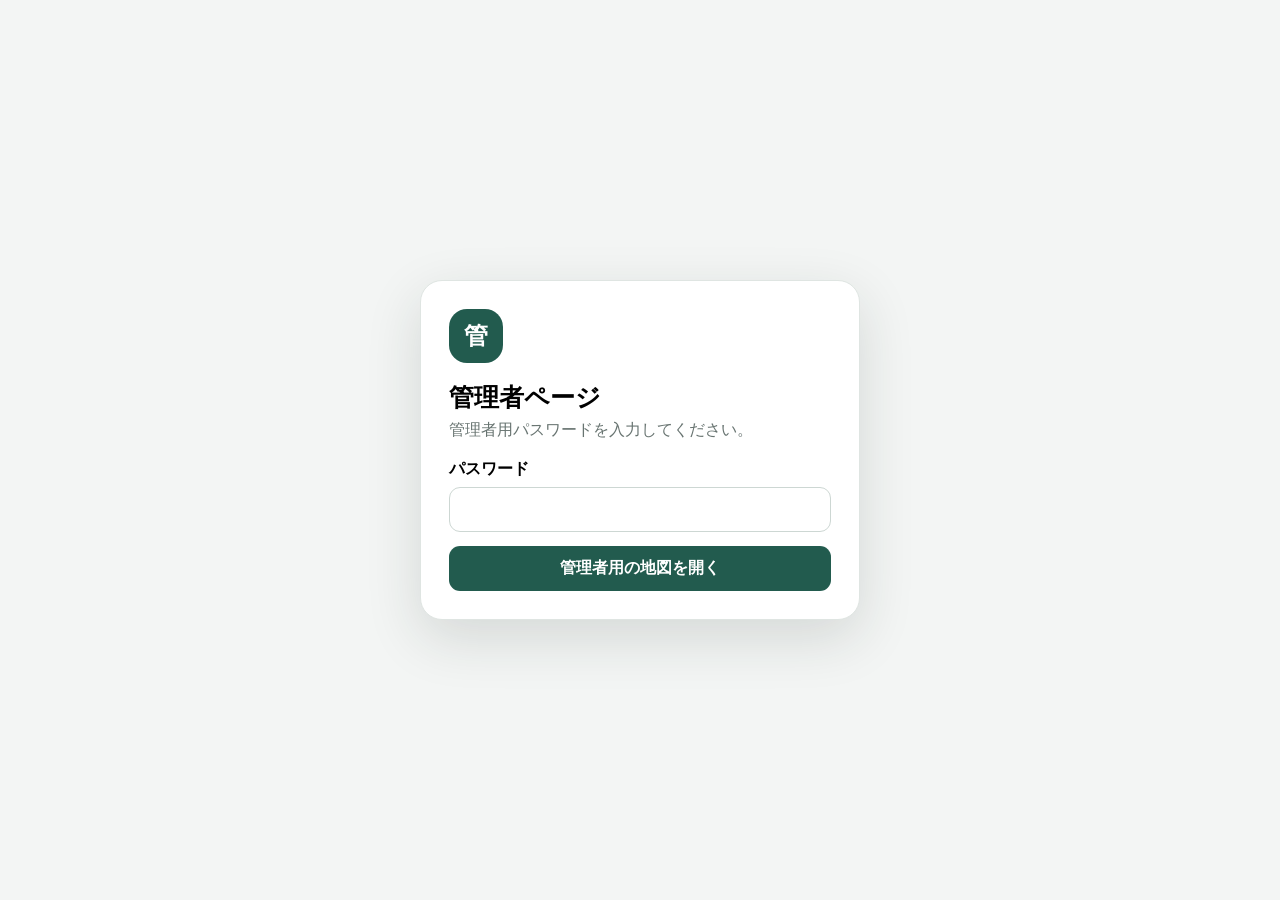
==== admin/index.html @ 3b7412c3 "Restore stable non-React administrator page after concurrent overwrite" ====
<!doctype html>
<html lang="ja">
<head>
  <meta charset="UTF-8" />
  <meta name="viewport" content="width=device-width, initial-scale=1.0" />
  <meta name="robots" content="noindex,nofollow" />
  <meta name="description" content="浜松閉店マップの管理者専用ページです。" />
  <title>管理者地図 | 浜松市閉店マップ</title>
  <link rel="icon" href="/heiten-map/favicon.svg" />
  <link rel="stylesheet" href="/heiten-map/assets/preload-helper-MbmbZ9XP.css" />
  <style>
    :root{font-family:system-ui,-apple-system,BlinkMacSystemFont,"Segoe UI","Noto Sans JP",sans-serif}
    *{box-sizing:border-box}
    html,body,#root{width:100%;height:100%;margin:0;overflow:hidden}
    button,input,select,textarea{font:inherit}
    button{cursor:pointer}
    .hidden{display:none!important}
    .admin-login{height:100%;display:grid;place-items:center;padding:20px;background:#f3f5f4}
    .admin-login-card{width:min(440px,100%);background:#fff;border:1px solid #dfe5e2;border-radius:22px;padding:28px;box-shadow:0 18px 55px rgba(26,39,36,.14)}
    .admin-login-seal{width:54px;height:54px;display:grid;place-items:center;border-radius:18px;background:#225b4e;color:#fff;font-size:24px;font-weight:900;margin-bottom:18px}
    .admin-login-card h1{margin:0 0 6px;font-size:25px}
    .admin-login-card p{margin:0 0 18px;color:#687471}
    .admin-login-card label{display:grid;gap:7px;font-weight:800}
    .admin-login-card input{width:100%;border:1px solid #cdd7d3;border-radius:11px;padding:12px 13px}
    .admin-login-card button{width:100%;margin-top:14px;border:0;border-radius:11px;background:#225b4e;color:#fff;padding:12px 15px;font-weight:900}
    .admin-error{color:#a52d2d!important;font-weight:800!important;margin-top:12px!important}

    .admin-map-shell{position:relative;width:100%;height:100%;background:#e8ecea}
    #map{position:absolute;inset:0;z-index:1}
    .admin-map-shell .map-header{z-index:700}
    .admin-map-actions{position:absolute;z-index:760;right:18px;top:18px;display:flex;gap:8px}
    .admin-action-btn{border:1px solid rgba(209,220,216,.95);background:rgba(255,255,255,.96);color:#273330;border-radius:13px;padding:10px 14px;font-weight:900;box-shadow:0 8px 26px rgba(24,40,36,.14)}
    .admin-action-btn.primary{background:#225b4e;color:#fff;border-color:#225b4e}
    .admin-map-shell .record-status{z-index:650}
    .admin-map-shell .add-store-button{z-index:720}
    .admin-map-shell .map-toolbar{z-index:720}
    .admin-map-shell .map-search{max-width:min(560px,calc(100vw - 380px))}
    .admin-map-shell .search-results{max-height:340px}
    .admin-map-shell .map-loading{z-index:620}
    .admin-map-shell .leaflet-tooltip.admin-label{background:rgba(255,255,255,.9);border:1px solid rgba(211,220,217,.9);box-shadow:0 2px 8px rgba(0,0,0,.10);font-weight:700;color:#38433f}
    .admin-popup h2{margin:8px 0 6px;font-size:18px}
    .admin-popup p{margin:5px 0;color:#64706d}
    .admin-popup .admin-popup-actions{display:flex;gap:8px;margin-top:12px}
    .admin-popup button{flex:1;border:0;border-radius:10px;background:#225b4e;color:#fff;padding:9px 12px;font-weight:900}
    .admin-popup a{display:grid;place-items:center;flex:1;border:1px solid #d4ddd9;border-radius:10px;background:#fff;color:#26312f;text-decoration:none;padding:9px 12px;font-weight:800}

    .admin-modal-backdrop{position:fixed;inset:0;z-index:2000;background:rgba(21,28,27,.54);display:grid;place-items:center;padding:16px}
    .admin-modal{width:min(820px,100%);max-height:94vh;overflow:auto;background:#fff;border-radius:20px;box-shadow:0 28px 90px rgba(0,0,0,.30)}
    .admin-modal-header{position:sticky;top:0;z-index:5;background:#fff;border-bottom:1px solid #e4e9e7;padding:17px 20px;display:flex;align-items:center;gap:12px}
    .admin-modal-header div{min-width:0}
    .admin-modal-header small{display:block;color:#6d7875;font-weight:700;margin-bottom:3px}
    .admin-modal-header h2{margin:0;font-size:21px;white-space:nowrap;overflow:hidden;text-overflow:ellipsis}
    .admin-modal-header button{margin-left:auto;border:1px solid #d6dfdb;background:#fff;border-radius:10px;padding:9px 12px;font-weight:800}
    .admin-form{padding:18px 20px 0}
    .admin-section{border:1px solid #e1e7e4;border-radius:16px;padding:16px;margin-bottom:14px}
    .admin-section-heading{display:flex;justify-content:space-between;gap:12px;align-items:baseline;margin-bottom:13px}
    .admin-section-heading strong{font-size:16px}
    .admin-section-heading span{font-size:12px;color:#75807d}
    .admin-grid{display:grid;grid-template-columns:1fr 1fr;gap:12px}
    .admin-wide{grid-column:1/-1}
    .admin-form label{display:grid;gap:6px;font-size:13px;font-weight:800}
    .admin-form input,.admin-form select,.admin-form textarea{width:100%;border:1px solid #ccd6d2;border-radius:10px;padding:10px 11px;background:#fff;color:#202a27}
    .admin-form textarea{resize:vertical}
    .admin-help{font-size:12px;color:#697572;font-weight:600}
    .admin-location-card{border:1px solid #dce4e1;border-radius:14px;overflow:hidden;background:#f7f9f8}
    .admin-location-toolbar{padding:11px 13px;border-bottom:1px solid #e2e8e5;display:flex;justify-content:space-between;gap:10px;align-items:center}
    .admin-location-toolbar strong{font-size:14px}
    .admin-location-wrap{position:relative;height:285px;background:#e8ecea}
    #editMap{position:absolute;inset:0}
    .admin-crosshair{position:absolute;z-index:800;left:50%;top:50%;width:42px;height:42px;transform:translate(-50%,-50%);pointer-events:none}
    .admin-crosshair:before,.admin-crosshair:after{content:"";position:absolute;background:#c4312c;box-shadow:0 0 0 1px rgba(255,255,255,.9)}
    .admin-crosshair:before{width:2px;height:42px;left:20px;top:0}
    .admin-crosshair:after{height:2px;width:42px;left:0;top:20px}
    .admin-crosshair i{position:absolute;left:16px;top:16px;width:10px;height:10px;border:2px solid #c4312c;border-radius:50%;background:#fff}
    .admin-location-footer{padding:10px 13px;display:flex;justify-content:space-between;gap:10px;align-items:center;flex-wrap:wrap}
    .admin-location-footer small{color:#687471}
    .admin-location-footer button{border:1px solid #d1dbd7;background:#fff;border-radius:9px;padding:8px 10px;font-weight:800}
    .source-options{display:grid;grid-template-columns:1fr 1fr;gap:8px}
    .source-options label{display:flex;align-items:flex-start;gap:8px;border:1px solid #e0e6e3;border-radius:10px;padding:9px 10px;font-size:13px;font-weight:700}
    .source-options input{width:auto;margin-top:2px}
    .admin-form-footer{position:sticky;bottom:0;z-index:5;background:#fff;border-top:1px solid #e4e9e7;padding:13px 20px;display:flex;justify-content:flex-end;gap:9px;margin:0 -20px}
    .admin-form-footer button{border-radius:11px;padding:10px 15px;font-weight:900}
    .btn-secondary{border:1px solid #d3dcd8;background:#fff;color:#28332f}
    .btn-primary{border:0;background:#225b4e;color:#fff}
    .admin-save-error{margin:0 0 12px;color:#a42d2d;font-weight:800}

    @media(max-width:760px){
      .admin-map-actions{right:8px;top:8px}
      .admin-action-btn{padding:9px 10px}
      .admin-map-shell .map-search{max-width:calc(100vw - 18px)}
      .admin-map-shell .map-header{padding-right:8px}
      .admin-map-actions{top:auto;bottom:76px;right:8px;flex-direction:column}
      .admin-grid{grid-template-columns:1fr}.admin-wide{grid-column:auto}
      .source-options{grid-template-columns:1fr}
      .admin-modal-backdrop{padding:6px}.admin-modal{max-height:97vh;border-radius:15px}
      .admin-location-wrap{height:240px}
    }
  </style>
</head>
<body>
<div id="root">
  <section id="loginView" class="admin-login">
    <form id="loginForm" class="admin-login-card">
      <div class="admin-login-seal">管</div>
      <h1>管理者ページ</h1>
      <p>管理者用パスワードを入力してください。</p>
      <label>パスワード
        <input id="password" type="password" autocomplete="current-password" required />
      </label>
      <p id="loginError" class="admin-error hidden"></p>
      <button id="loginButton" type="submit">管理者用の地図を開く</button>
    </form>
  </section>

  <main id="mapView" class="map-shell admin-map-shell hidden">
    <div id="map" class="map-canvas" aria-label="浜松市の管理者用地図"></div>
    <div id="mapLoading" class="map-loading"><span>浜松市の地図を準備中…</span></div>

    <header class="map-header">
      <div class="brand-lockup">
        <span class="brand-mark" aria-hidden="true">閉</span>
        <div>
          <p class="brand-kicker">浜松市の記憶を地図に残す</p>
          <h1>浜松市閉店マップ</h1>
        </div>
      </div>
      <form id="searchForm" class="map-search" role="search">
        <input id="searchInput" type="search" autocomplete="off" placeholder="店名・住所で検索" aria-label="店名または住所で検索" />
        <button class="search-submit-button" type="submit">検索</button>
        <div id="searchResults" class="search-results hidden" role="listbox"></div>
      </form>
    </header>

    <div class="admin-map-actions">
      <button id="menuButton" class="admin-action-btn primary" type="button">管理メニュー</button>
      <button id="logoutButton" class="admin-action-btn" type="button">ログアウト</button>
    </div>

    <div id="recordStatus" class="record-status"><span class="status-dot"></span>読み込み中…</div>

    <div class="map-toolbar" aria-label="地図操作">
      <button id="locateButton" class="map-tool-button" type="button" title="現在地" aria-label="現在地へ移動">◎</button>
      <button id="baseButton" class="map-tool-button" type="button" title="地図切替" aria-label="地図を切り替える">地</button>
    </div>

    <button id="addButton" class="add-store-button" type="button"><span>＋</span><span>店舗を追加</span></button>
  </main>
</div>

<div id="editBackdrop" class="admin-modal-backdrop hidden">
  <section class="admin-modal" role="dialog" aria-modal="true" aria-labelledby="editTitle">
    <header class="admin-modal-header">
      <div>
        <small>管理者専用・公開内容を直接編集</small>
        <h2 id="editTitle">店舗情報を編集</h2>
      </div>
      <button id="closeEdit" type="button">閉じる</button>
    </header>

    <form id="editForm" class="admin-form">
      <input id="storeId" type="hidden" />

      <section class="admin-section">
        <div class="admin-section-heading"><strong>店舗情報</strong><span>公開版と同じ項目</span></div>
        <div class="admin-grid">
          <label class="admin-wide">店名
            <input id="name" maxlength="100" required placeholder="当時の正式な店名" />
          </label>
          <label>カテゴリ
            <select id="category"></select>
          </label>
          <label>2つ目のカテゴリ
            <select id="secondaryCategory"></select>
          </label>
          <label>状態
            <select id="status">
              <option value="closed">閉店</option>
              <option value="moved">移転</option>
              <option value="checking">確認中</option>
            </select>
          </label>
          <label>住所
            <input id="address" maxlength="160" placeholder="例：浜松市中央区○○町123" />
          </label>
        </div>
      </section>

      <section class="admin-section">
        <div class="admin-section-heading"><strong>地図上の場所</strong><span>十字線の中心が保存位置になります</span></div>
        <div class="admin-location-card">
          <div class="admin-location-toolbar">
            <strong>地図を動かして位置を合わせる</strong>
            <span class="admin-help">PCはドラッグ、スマホは2本指で操作</span>
          </div>
          <div class="admin-location-wrap">
            <div id="editMap"></div>
            <div class="admin-crosshair" aria-hidden="true"><i></i></div>
          </div>
          <div class="admin-location-footer">
            <small id="coordinateText">十字線の位置を読み込み中…</small>
            <button id="resetLocation" type="button">元の位置に戻す</button>
          </div>
        </div>
        <input id="lat" type="hidden" />
        <input id="lng" type="hidden" />
      </section>

      <section class="admin-section">
        <div class="admin-section-heading"><strong>時期・その後</strong><span>分かる範囲でOK</span></div>
        <div class="admin-grid">
          <label class="admin-wide">GoogleマップのURL
            <input id="googleMapsUrl" type="url" maxlength="500" placeholder="https://maps.app.goo.gl/…" />
          </label>
          <label>開店年・時期
            <input id="openedYear" maxlength="40" placeholder="例：昭和50年ごろ" />
          </label>
          <label>閉店・移転年・時期
            <input id="closedYear" maxlength="40" placeholder="例：2012年ごろ" />
          </label>
          <label class="admin-wide">その後の店舗・用途
            <input id="nextStore" maxlength="120" placeholder="例：○○店、住宅、駐車場" />
          </label>
          <label class="admin-wide">補足
            <textarea id="note" rows="3" maxlength="500" placeholder="移転先や場所を特定するための補足など"></textarea>
          </label>
        </div>
      </section>

      <section class="admin-section">
        <div class="admin-section-heading"><strong>情報源・根拠</strong><span>複数選択できます</span></div>
        <div id="sourceOptions" class="source-options"></div>
        <label style="margin-top:10px">その他の情報源・URL（任意）
          <input id="sourceExtra" maxlength="500" placeholder="選択肢にない情報源やURL" />
        </label>
      </section>

      <p id="editError" class="admin-save-error hidden"></p>
      <div class="admin-form-footer">
        <button id="cancelEdit" class="btn-secondary" type="button">キャンセル</button>
        <button id="saveButton" class="btn-primary" type="submit">公開内容を保存</button>
      </div>
    </form>
  </section>
</div>

<script type="module">
const API = "https://hamamatsu-closed-map.yummy-anole-6861.chatgpt.site/api/admin";
const KEY_NAME = "hamamatsu-closed-map-admin-key";
const categories = {
  food:{label:"飲食店",color:"#e77522"},
  convenience:{label:"コンビニ",color:"#2188a6"},
  shop:{label:"小売店・商店",color:"#357bb3"},
  bookstore:{label:"書店",color:"#5369a8"},
  pharmacy:{label:"薬局",color:"#2b8b72"},
  beauty:{label:"美容院・サロン",color:"#c65387"},
  medical:{label:"病院・医院",color:"#d14f50"},
  pachinko:{label:"パチンコ屋",color:"#8a52a3"},
  gas:{label:"ガソリンスタンド",color:"#376ca8"},
  vehicle:{label:"車・バイク・自転車",color:"#2e8190"},
  leisure:{label:"娯楽・スポーツ",color:"#3f8a57"},
  lodging:{label:"宿泊",color:"#8260ad"},
  business:{label:"工場・事業所・事務所",color:"#64727d"},
  facility:{label:"施設・サービス",color:"#a15f38"},
  other:{label:"その他・未分類",color:"#7b7166"}
};
const sourceChoices = [
  "現地で確認","Googleストリートビュー","Googleマップ","航空写真・古地図",
  "チラシ・広告","公式サイト・公式SNS","その他のウェブサイト・SNS",
  "新聞・雑誌・書籍","自分の記憶","家族・知人から聞いた","その他"
];
const baseMaps = [
  {name:"淡色地図",url:"https://cyberjapandata.gsi.go.jp/xyz/pale/{z}/{x}/{y}.png",max:18},
  {name:"標準地図",url:"https://cyberjapandata.gsi.go.jp/xyz/std/{z}/{x}/{y}.png",max:18},
  {name:"航空写真",url:"https://cyberjapandata.gsi.go.jp/xyz/seamlessphoto/{z}/{x}/{y}.jpg",max:18}
];

const $ = (id) => document.getElementById(id);
const show = (el, yes) => el.classList.toggle("hidden", !yes);
const escapeHtml = (v) => String(v ?? "").replace(/[&<>"']/g, c => ({"&":"&amp;","<":"&lt;",">":"&gt;",'"':"&quot;","'":"&#039;"}[c]));
const normalize = (v) => String(v || "").normalize("NFKC").toLocaleLowerCase("ja").replace(/[\s\-‐-‒–—―−ー]+/g,"");

let key = "";
let data = null;
let L = null;
let map = null;
let tile = null;
let baseIndex = 0;
let markerLayer = null;
let markerById = new Map();
let editMap = null;
let editTile = null;
let originalLocation = null;

async function apiGet(candidate){
  const res = await fetch(API,{headers:{"X-Moderation-Key":candidate},cache:"no-store"});
  if(!res.ok){
    let body=null; try{body=await res.json();}catch{}
    throw new Error(body?.error || "管理画面を読み込めませんでした");
  }
  return res.json();
}
async function apiPost(payload){
  const res = await fetch(API,{
    method:"POST",
    headers:{"Content-Type":"application/json","X-Moderation-Key":key},
    body:JSON.stringify(payload)
  });
  if(!res.ok){
    let body=null; try{body=await res.json();}catch{}
    if(res.status===403) logout();
    throw new Error(body?.error || "操作を完了できませんでした");
  }
  return res.json();
}
function statusLabel(v){return v==="moved"?"移転":v==="checking"?"確認中":"閉店";}
function popupHtml(store){
  const cat=categories[store.category] || categories.other;
  return '<article class="admin-popup">'+
    '<div class="store-popup-labels"><span class="store-popup-category" style="--category-color:'+cat.color+'"><b>'+escapeHtml(cat.label)+'</b></span>'+
    '<span class="store-popup-status '+escapeHtml(store.status || "closed")+'">'+escapeHtml(statusLabel(store.status))+'</span></div>'+
    '<h2>'+escapeHtml(store.name)+'</h2>'+
    (store.address?'<p>'+escapeHtml(store.address)+'</p>':'')+
    (store.nextStore?'<p><b>その後：</b>'+escapeHtml(store.nextStore)+'</p>':'')+
    '<div class="admin-popup-actions"><button type="button" data-edit-id="'+escapeHtml(store.id)+'">編集</button>'+
    (store.googleMapsUrl?'<a href="'+escapeHtml(store.googleMapsUrl)+'" target="_blank" rel="noopener noreferrer">Googleマップ</a>':'')+
    '</div></article>';
}
async function ensureLeaflet(){
  if(L) return;
  const mod=await import("/heiten-map/assets/leaflet-1-_l5dQP.js");
  L=mod.t();
}
async function initMainMap(){
  await ensureLeaflet();
  if(map){setTimeout(()=>map.invalidateSize(),0);return;}
  map=L.map("map",{zoomControl:true,attributionControl:true,minZoom:9,maxZoom:20}).setView([34.7358,137.7604],13);
  setBaseMap(0);
  markerLayer=L.layerGroup().addTo(map);
  map.on("zoomend",updateLabels);
  setTimeout(()=>{map.invalidateSize();show($("mapLoading"),false);},0);
}
function setBaseMap(index){
  baseIndex=(index+baseMaps.length)%baseMaps.length;
  const cfg=baseMaps[baseIndex];
  if(tile) tile.remove();
  tile=L.tileLayer(cfg.url,{maxZoom:cfg.max,maxNativeZoom:cfg.max,attribution:"地理院タイル",crossOrigin:true}).addTo(map);
  tile.bringToBack();
  $("baseButton").title="地図切替："+cfg.name;
}
function renderMarkers(){
  if(!map||!data) return;
  markerLayer.clearLayers();
  markerById.clear();
  for(const store of (data.stores||[])){
    const lat=Number(store.lat),lng=Number(store.lng);
    if(!Number.isFinite(lat)||!Number.isFinite(lng)) continue;
    const cat=categories[store.category] || categories.other;
    const marker=L.circleMarker([lat,lng],{radius:8,weight:2,color:"#fff",fillColor:cat.color,fillOpacity:.97});
    marker.__store=store;
    marker.bindPopup(popupHtml(store),{maxWidth:310,minWidth:220,autoPanPadding:[18,110]});
    marker.on("popupopen",()=>{
      const el=marker.getPopup()?.getElement();
      const btn=el?.querySelector("[data-edit-id]");
      if(btn) btn.onclick=()=>openEdit(store);
    });
    marker.addTo(markerLayer);
    markerById.set(Number(store.id),marker);
  }
  updateLabels();
}
function updateLabels(){
  const permanent=map && map.getZoom()>=16;
  markerById.forEach(marker=>{
    if(marker.getTooltip()) marker.unbindTooltip();
    if(permanent) marker.bindTooltip(marker.__store.name,{permanent:true,direction:"top",offset:[0,-7],className:"admin-label"});
  });
}
function updateStatus(){
  const stores=data?.stores||[];
  const closed=stores.filter(x=>x.status==="closed").length;
  const moved=stores.filter(x=>x.status==="moved").length;
  const checking=stores.filter(x=>x.status==="checking").length;
  const pending=(data?.submissions||[]).filter(x=>x.state==="pending").length;
  $("recordStatus").innerHTML='<span class="status-dot"></span>閉店 '+closed+'件・移転 '+moved+'件・確認中 '+checking+'件・承認待ち '+pending+'件';
}
async function login(candidate){
  $("loginButton").disabled=true;
  $("loginButton").textContent="確認中…";
  show($("loginError"),false);
  try{
    data=await apiGet(candidate);
    key=candidate;
    sessionStorage.setItem(KEY_NAME,key);
    show($("loginView"),false);
    show($("mapView"),true);
    await initMainMap();
    renderMarkers();
    updateStatus();
  }catch(err){
    $("loginError").textContent=err instanceof Error?err.message:"ログインできませんでした";
    show($("loginError"),true);
    sessionStorage.removeItem(KEY_NAME);
  }finally{
    $("loginButton").disabled=false;
    $("loginButton").textContent="管理者用の地図を開く";
  }
}
function logout(){
  sessionStorage.removeItem(KEY_NAME);
  key="";
  data=null;
  location.reload();
}
function searchStores(){
  const q=normalize($("searchInput").value);
  if(!q){show($("searchResults"),false);$("searchResults").innerHTML="";return;}
  const matches=(data?.stores||[]).filter(s=>normalize(s.name+" "+(s.address||"")+" "+(categories[s.category]?.label||"")).includes(q)).slice(0,12);
  $("searchResults").innerHTML=matches.length?matches.map(s=>
    '<button type="button" role="option" data-search-id="'+escapeHtml(s.id)+'">'+
    '<span><strong>'+escapeHtml(s.name)+'</strong><small>'+escapeHtml((categories[s.category]?.label||"未分類")+(s.address?"・"+s.address:""))+'</small></span></button>'
  ).join(""):'<p class="search-result-empty">一致する店舗はありません</p>';
  show($("searchResults"),true);
  $("searchResults").querySelectorAll("[data-search-id]").forEach(btn=>{
    btn.onclick=()=>{
      const store=(data?.stores||[]).find(s=>Number(s.id)===Number(btn.dataset.searchId));
      if(store){
        map.setView([Number(store.lat),Number(store.lng)],Math.max(map.getZoom(),17));
        markerById.get(Number(store.id))?.openPopup();
        show($("searchResults"),false);
      }
    };
  });
}
function fillCategoryOptions(){
  const opts=Object.entries(categories).map(([k,v])=>'<option value="'+k+'">'+escapeHtml(v.label)+'</option>').join("");
  $("category").innerHTML=opts;
  $("secondaryCategory").innerHTML='<option value="">なし</option>'+opts;
}
function parseSources(source){
  const parts=String(source||"").split(/[＋+、,]/).map(x=>x.trim()).filter(Boolean);
  const selected=parts.filter(x=>sourceChoices.includes(x));
  const extra=parts.filter(x=>!sourceChoices.includes(x)).join("＋");
  return {selected:[...new Set(selected)],extra};
}
function renderSourceOptions(selected=[]){
  $("sourceOptions").innerHTML=sourceChoices.map(s=>
    '<label><input type="checkbox" name="sourceChoice" value="'+escapeHtml(s)+'" '+(selected.includes(s)?"checked":"")+'><span>'+escapeHtml(s)+'</span></label>'
  ).join("");
}
async function initEditMap(lat,lng){
  await ensureLeaflet();
  const center=[Number(lat),Number(lng)];
  if(editMap){
    editMap.setView(center,17,{animate:false});
    setTimeout(()=>editMap.invalidateSize(),0);
    return;
  }
  editMap=L.map("editMap",{zoomControl:true,attributionControl:false,minZoom:9,maxZoom:20,doubleClickZoom:false}).setView(center,17);
  editTile=L.tileLayer(baseMaps[0].url,{maxZoom:18,maxNativeZoom:18,crossOrigin:true}).addTo(editMap);
  editMap.on("move",syncEditCoordinates);
  editMap.on("moveend",syncEditCoordinates);
  setTimeout(()=>editMap.invalidateSize(),0);
}
function syncEditCoordinates(){
  if(!editMap) return;
  const c=editMap.getCenter();
  $("lat").value=c.lat.toFixed(7);
  $("lng").value=c.lng.toFixed(7);
  $("coordinateText").textContent="十字線の位置："+c.lat.toFixed(6)+", "+c.lng.toFixed(6);
}
async function openEdit(store=null){
  fillCategoryOptions();
  const mainCenter=map?.getCenter() || {lat:34.7358,lng:137.7604};
  const lat=store?Number(store.lat):mainCenter.lat;
  const lng=store?Number(store.lng):mainCenter.lng;
  originalLocation={lat,lng};
  $("storeId").value=store?String(store.id):"";
  $("editTitle").textContent=store?store.name+"を編集":"店舗を追加";
  $("name").value=store?.name||"";
  $("category").value=store?.category||"other";
  $("secondaryCategory").value=store?.secondaryCategory||"";
  $("status").value=store?.status||"closed";
  $("address").value=store?.address||"";
  $("googleMapsUrl").value=store?.googleMapsUrl||"";
  $("openedYear").value=store?.openedYear??"";
  $("closedYear").value=store?.closedYear??"";
  $("nextStore").value=store?.nextStore||"";
  $("note").value=store?.note||"";
  const parsed=parseSources(store?.source||"");
  renderSourceOptions(parsed.selected);
  $("sourceExtra").value=parsed.extra;
  show($("editError"),false);
  show($("editBackdrop"),true);
  await initEditMap(lat,lng);
  syncEditCoordinates();
}
function closeEdit(){show($("editBackdrop"),false);}
async function reloadData(){
  data=await apiGet(key);
  renderMarkers();
  updateStatus();
}
$("loginForm").addEventListener("submit",e=>{e.preventDefault();const candidate=$("password").value.trim();if(candidate)login(candidate);});
$("searchInput").addEventListener("input",searchStores);
$("searchInput").addEventListener("focus",searchStores);
$("searchForm").addEventListener("submit",e=>{e.preventDefault();searchStores();$("searchInput").blur();});
$("menuButton").onclick=()=>{location.href="./dashboard/";};
$("logoutButton").onclick=logout;
$("addButton").onclick=()=>openEdit(null);
$("locateButton").onclick=()=>{
  if(!navigator.geolocation){alert("現在地取得に対応していません");return;}
  navigator.geolocation.getCurrentPosition(({coords})=>map?.setView([coords.latitude,coords.longitude],16),()=>alert("現在地を取得できませんでした"),{enableHighAccuracy:true,timeout:20000,maximumAge:60000});
};
$("baseButton").onclick=()=>setBaseMap(baseIndex+1);
$("closeEdit").onclick=closeEdit;
$("cancelEdit").onclick=closeEdit;
$("editBackdrop").addEventListener("click",e=>{if(e.target===$("editBackdrop"))closeEdit();});
$("resetLocation").onclick=()=>{
  if(originalLocation&&editMap){editMap.setView([originalLocation.lat,originalLocation.lng],17,{animate:false});syncEditCoordinates();}
};
$("editForm").addEventListener("submit",async e=>{
  e.preventDefault();
  show($("editError"),false);
  $("saveButton").disabled=true;
  $("saveButton").textContent="保存中…";
  try{
    const chosen=[...document.querySelectorAll('input[name="sourceChoice"]:checked')].map(x=>x.value);
    const extra=$("sourceExtra").value.trim();
    const source=[...chosen,...(extra?[extra]:[])].join("＋");
    const store={
      name:$("name").value.trim(),
      category:$("category").value,
      secondaryCategory:$("secondaryCategory").value||null,
      status:$("status").value,
      address:$("address").value.trim(),
      lat:Number($("lat").value),
      lng:Number($("lng").value),
      googleMapsUrl:$("googleMapsUrl").value.trim(),
      openedYear:$("openedYear").value.trim(),
      closedYear:$("closedYear").value.trim(),
      nextStore:$("nextStore").value.trim(),
      note:$("note").value.trim(),
      source
    };
    if(!store.name||!Number.isFinite(store.lat)||!Number.isFinite(store.lng)) throw new Error("店名と地図上の場所は必須です");
    const id=$("storeId").value?Number($("storeId").value):null;
    const result=await apiPost({action:"save_store",storeId:id,store});
    await reloadData();
    closeEdit();
    const savedId=Number(result?.storeId);
    const saved=(data?.stores||[]).find(s=>Number(s.id)===(Number.isInteger(savedId)?savedId:id));
    if(saved){
      map.setView([Number(saved.lat),Number(saved.lng)],Math.max(map.getZoom(),17));
      markerById.get(Number(saved.id))?.openPopup();
    }
  }catch(err){
    $("editError").textContent=err instanceof Error?err.message:"保存できませんでした";
    show($("editError"),true);
  }finally{
    $("saveButton").disabled=false;
    $("saveButton").textContent="公開内容を保存";
  }
});

window.addEventListener("error",e=>{
  const msg=e?.message||"管理者ページの読み込み中にエラーが発生しました";
  if(!$("mapView").classList.contains("hidden")){
    $("recordStatus").textContent=msg;
  }
});

const remembered=sessionStorage.getItem(KEY_NAME)||"";
if(remembered){
  $("password").value=remembered;
  login(remembered);
}
</script>
</body>
</html>
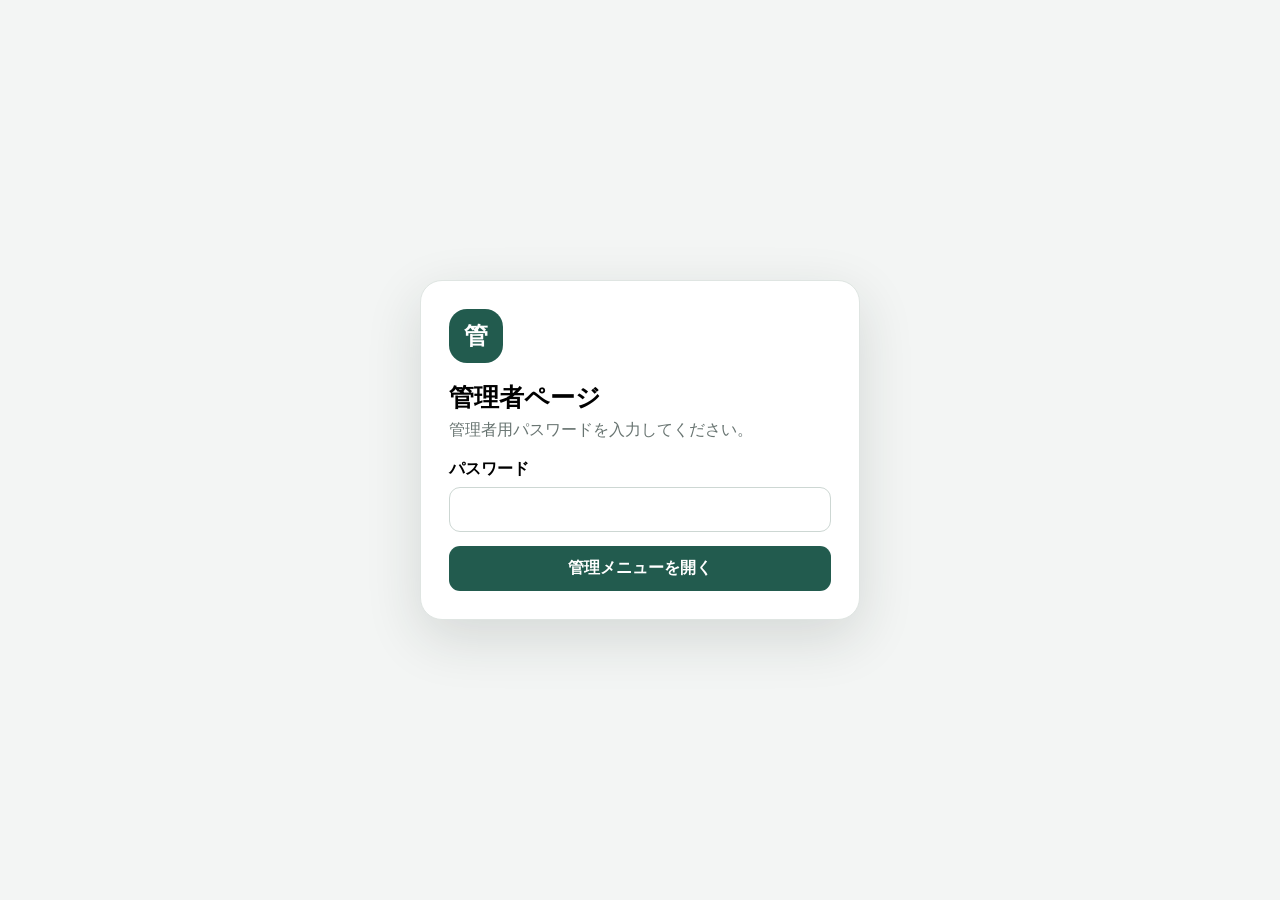
==== commit 2ff45175: "Open admin dashboard directly and align map editors" ====
--- a/admin/index.html
+++ b/admin/index.html
@@ -108,7 +108,7 @@
         <input id="password" type="password" autocomplete="current-password" required />
       </label>
       <p id="loginError" class="admin-error hidden"></p>
-      <button id="loginButton" type="submit">管理者用の地図を開く</button>
+      <button id="loginButton" type="submit">管理メニューを開く</button>
     </form>
   </section>
 
@@ -388,21 +388,17 @@
   $("loginButton").textContent="確認中…";
   show($("loginError"),false);
   try{
-    data=await apiGet(candidate);
+    await apiGet(candidate);
     key=candidate;
     sessionStorage.setItem(KEY_NAME,key);
-    show($("loginView"),false);
-    show($("mapView"),true);
-    await initMainMap();
-    renderMarkers();
-    updateStatus();
+    location.replace("./dashboard/");
   }catch(err){
     $("loginError").textContent=err instanceof Error?err.message:"ログインできませんでした";
     show($("loginError"),true);
     sessionStorage.removeItem(KEY_NAME);
   }finally{
     $("loginButton").disabled=false;
-    $("loginButton").textContent="管理者用の地図を開く";
+    $("loginButton").textContent="管理メニューを開く";
   }
 }
 function logout(){
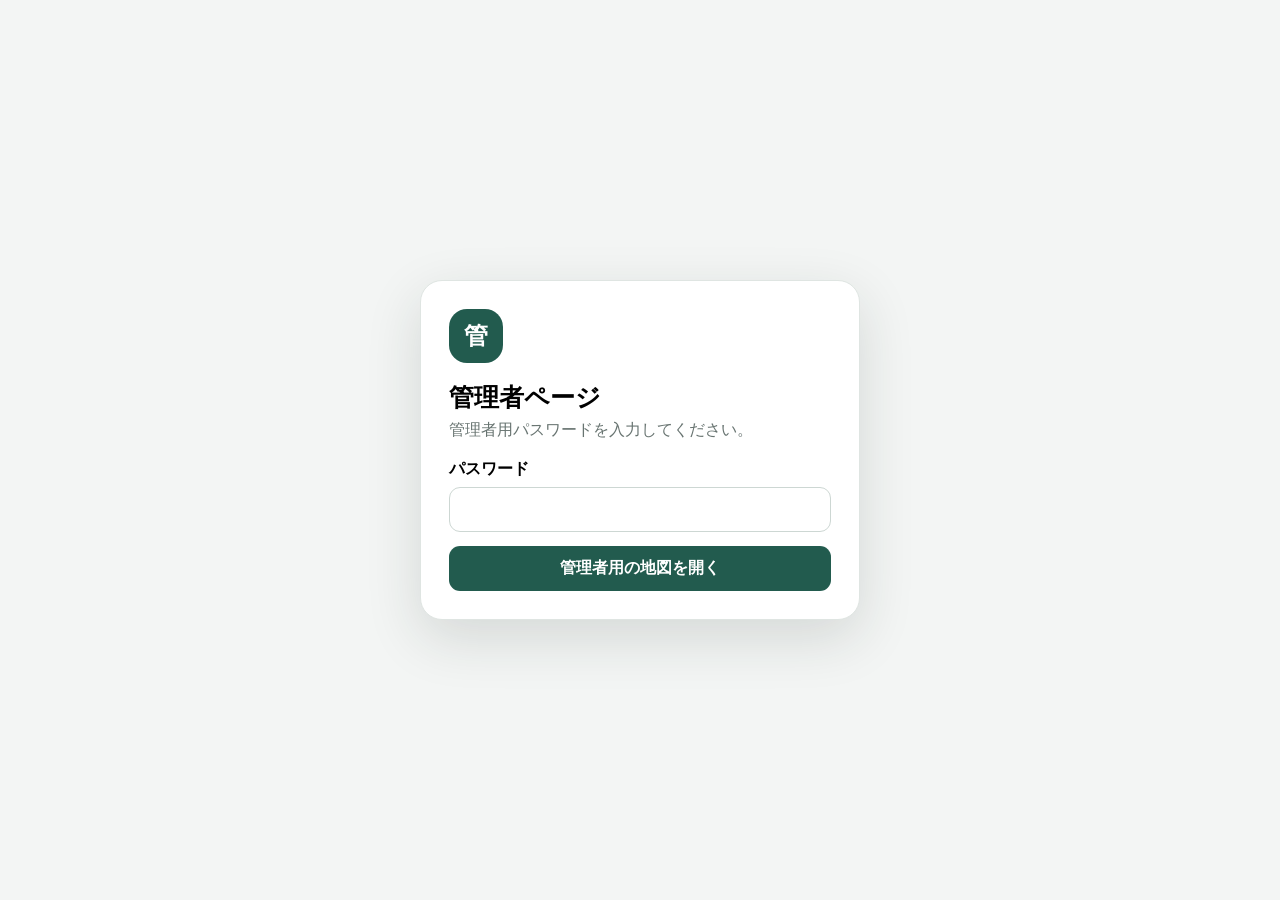
==== commit 0c1d8910: "Restore map-first admin flow and clarify edits" ====
--- a/admin/index.html
+++ b/admin/index.html
@@ -108,7 +108,7 @@
         <input id="password" type="password" autocomplete="current-password" required />
       </label>
       <p id="loginError" class="admin-error hidden"></p>
-      <button id="loginButton" type="submit">管理メニューを開く</button>
+      <button id="loginButton" type="submit">管理者用の地図を開く</button>
     </form>
   </section>
 
@@ -265,8 +265,8 @@
 };
 const sourceChoices = [
   "現地で確認","Googleストリートビュー","Googleマップ","航空写真・古地図",
-  "チラシ・広告","公式サイト・公式SNS","その他のウェブサイト・SNS",
-  "新聞・雑誌・書籍","自分の記憶","家族・知人から聞いた","その他"
+  "チラシ・広告・看板","公式サイト・公式SNS","その他のウェブサイト・SNS",
+  "新聞・雑誌・書籍","自分の記憶","家族・知人などから聞いた","その他"
 ];
 const baseMaps = [
   {name:"淡色地図",url:"https://cyberjapandata.gsi.go.jp/xyz/pale/{z}/{x}/{y}.png",max:18},
@@ -398,7 +398,7 @@
     sessionStorage.removeItem(KEY_NAME);
   }finally{
     $("loginButton").disabled=false;
-    $("loginButton").textContent="管理メニューを開く";
+    $("loginButton").textContent="管理者用の地図を開く";
   }
 }
 function logout(){
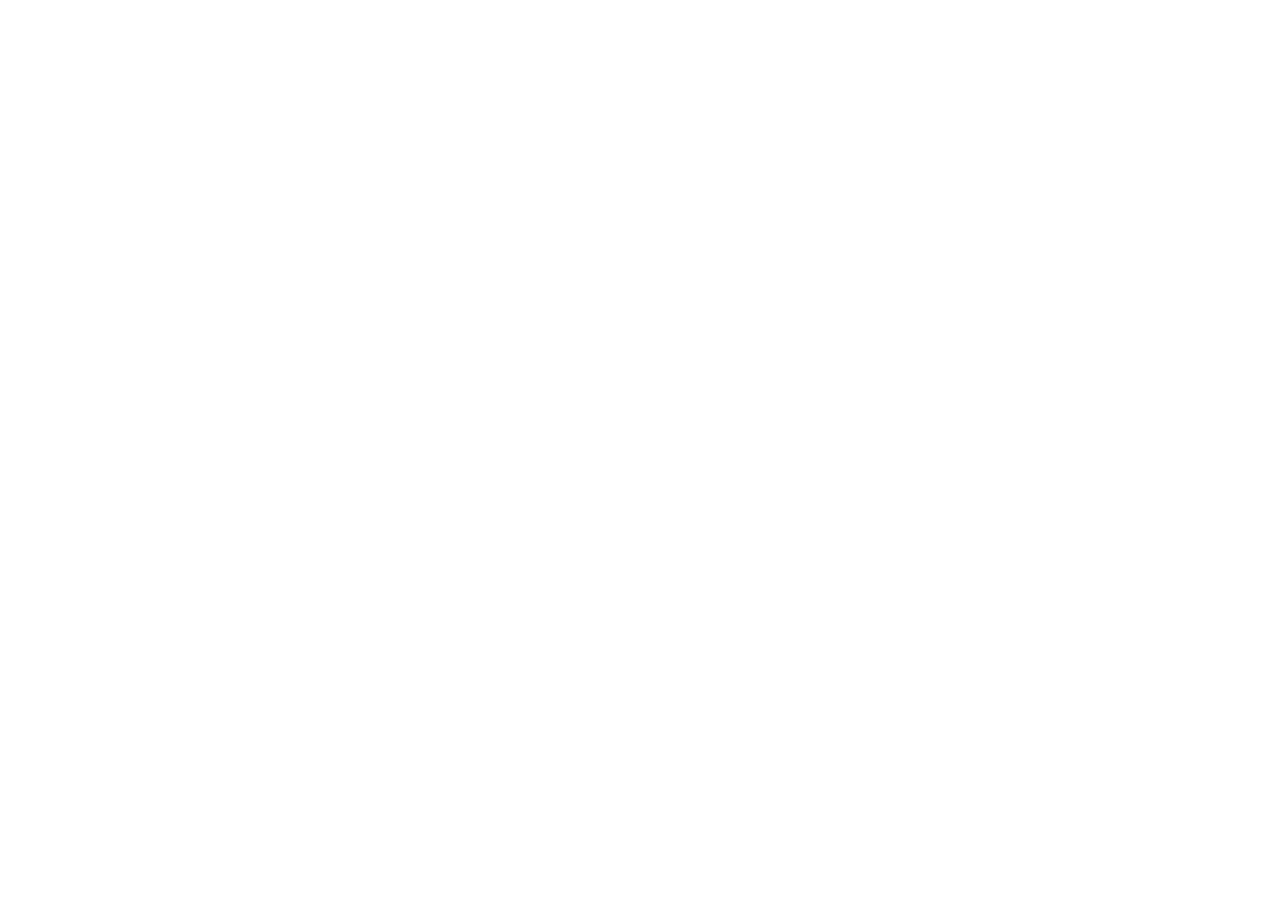
==== commit bb5d7db0: "Preserve admin map position and repair map pickers" ====
--- a/admin/index.html
+++ b/admin/index.html
@@ -1,575 +1,24 @@
 <!doctype html>
 <html lang="ja">
-<head>
-  <meta charset="UTF-8" />
-  <meta name="viewport" content="width=device-width, initial-scale=1.0" />
-  <meta name="robots" content="noindex,nofollow" />
-  <meta name="description" content="浜松閉店マップの管理者専用ページです。" />
-  <title>管理者地図 | 浜松市閉店マップ</title>
-  <link rel="icon" href="/heiten-map/favicon.svg" />
-  <link rel="stylesheet" href="/heiten-map/assets/preload-helper-MbmbZ9XP.css" />
-  <style>
-    :root{font-family:system-ui,-apple-system,BlinkMacSystemFont,"Segoe UI","Noto Sans JP",sans-serif}
-    *{box-sizing:border-box}
-    html,body,#root{width:100%;height:100%;margin:0;overflow:hidden}
-    button,input,select,textarea{font:inherit}
-    button{cursor:pointer}
-    .hidden{display:none!important}
-    .admin-login{height:100%;display:grid;place-items:center;padding:20px;background:#f3f5f4}
-    .admin-login-card{width:min(440px,100%);background:#fff;border:1px solid #dfe5e2;border-radius:22px;padding:28px;box-shadow:0 18px 55px rgba(26,39,36,.14)}
-    .admin-login-seal{width:54px;height:54px;display:grid;place-items:center;border-radius:18px;background:#225b4e;color:#fff;font-size:24px;font-weight:900;margin-bottom:18px}
-    .admin-login-card h1{margin:0 0 6px;font-size:25px}
-    .admin-login-card p{margin:0 0 18px;color:#687471}
-    .admin-login-card label{display:grid;gap:7px;font-weight:800}
-    .admin-login-card input{width:100%;border:1px solid #cdd7d3;border-radius:11px;padding:12px 13px}
-    .admin-login-card button{width:100%;margin-top:14px;border:0;border-radius:11px;background:#225b4e;color:#fff;padding:12px 15px;font-weight:900}
-    .admin-error{color:#a52d2d!important;font-weight:800!important;margin-top:12px!important}
-
-    .admin-map-shell{position:relative;width:100%;height:100%;background:#e8ecea}
-    #map{position:absolute;inset:0;z-index:1}
-    .admin-map-shell .map-header{z-index:700}
-    .admin-map-actions{position:absolute;z-index:760;right:18px;top:18px;display:flex;gap:8px}
-    .admin-action-btn{border:1px solid rgba(209,220,216,.95);background:rgba(255,255,255,.96);color:#273330;border-radius:13px;padding:10px 14px;font-weight:900;box-shadow:0 8px 26px rgba(24,40,36,.14)}
-    .admin-action-btn.primary{background:#225b4e;color:#fff;border-color:#225b4e}
-    .admin-map-shell .record-status{z-index:650}
-    .admin-map-shell .add-store-button{z-index:720}
-    .admin-map-shell .map-toolbar{z-index:720}
-    .admin-map-shell .map-search{max-width:min(560px,calc(100vw - 380px))}
-    .admin-map-shell .search-results{max-height:340px}
-    .admin-map-shell .map-loading{z-index:620}
-    .admin-map-shell .leaflet-tooltip.admin-label{background:rgba(255,255,255,.9);border:1px solid rgba(211,220,217,.9);box-shadow:0 2px 8px rgba(0,0,0,.10);font-weight:700;color:#38433f}
-    .admin-popup h2{margin:8px 0 6px;font-size:18px}
-    .admin-popup p{margin:5px 0;color:#64706d}
-    .admin-popup .admin-popup-actions{display:flex;gap:8px;margin-top:12px}
-    .admin-popup button{flex:1;border:0;border-radius:10px;background:#225b4e;color:#fff;padding:9px 12px;font-weight:900}
-    .admin-popup a{display:grid;place-items:center;flex:1;border:1px solid #d4ddd9;border-radius:10px;background:#fff;color:#26312f;text-decoration:none;padding:9px 12px;font-weight:800}
-
-    .admin-modal-backdrop{position:fixed;inset:0;z-index:2000;background:rgba(21,28,27,.54);display:grid;place-items:center;padding:16px}
-    .admin-modal{width:min(820px,100%);max-height:94vh;overflow:auto;background:#fff;border-radius:20px;box-shadow:0 28px 90px rgba(0,0,0,.30)}
-    .admin-modal-header{position:sticky;top:0;z-index:5;background:#fff;border-bottom:1px solid #e4e9e7;padding:17px 20px;display:flex;align-items:center;gap:12px}
-    .admin-modal-header div{min-width:0}
-    .admin-modal-header small{display:block;color:#6d7875;font-weight:700;margin-bottom:3px}
-    .admin-modal-header h2{margin:0;font-size:21px;white-space:nowrap;overflow:hidden;text-overflow:ellipsis}
-    .admin-modal-header button{margin-left:auto;border:1px solid #d6dfdb;background:#fff;border-radius:10px;padding:9px 12px;font-weight:800}
-    .admin-form{padding:18px 20px 0}
-    .admin-section{border:1px solid #e1e7e4;border-radius:16px;padding:16px;margin-bottom:14px}
-    .admin-section-heading{display:flex;justify-content:space-between;gap:12px;align-items:baseline;margin-bottom:13px}
-    .admin-section-heading strong{font-size:16px}
-    .admin-section-heading span{font-size:12px;color:#75807d}
-    .admin-grid{display:grid;grid-template-columns:1fr 1fr;gap:12px}
-    .admin-wide{grid-column:1/-1}
-    .admin-form label{display:grid;gap:6px;font-size:13px;font-weight:800}
-    .admin-form input,.admin-form select,.admin-form textarea{width:100%;border:1px solid #ccd6d2;border-radius:10px;padding:10px 11px;background:#fff;color:#202a27}
-    .admin-form textarea{resize:vertical}
-    .admin-help{font-size:12px;color:#697572;font-weight:600}
-    .admin-location-card{border:1px solid #dce4e1;border-radius:14px;overflow:hidden;background:#f7f9f8}
-    .admin-location-toolbar{padding:11px 13px;border-bottom:1px solid #e2e8e5;display:flex;justify-content:space-between;gap:10px;align-items:center}
-    .admin-location-toolbar strong{font-size:14px}
-    .admin-location-wrap{position:relative;height:285px;background:#e8ecea}
-    #editMap{position:absolute;inset:0}
-    .admin-crosshair{position:absolute;z-index:800;left:50%;top:50%;width:42px;height:42px;transform:translate(-50%,-50%);pointer-events:none}
-    .admin-crosshair:before,.admin-crosshair:after{content:"";position:absolute;background:#c4312c;box-shadow:0 0 0 1px rgba(255,255,255,.9)}
-    .admin-crosshair:before{width:2px;height:42px;left:20px;top:0}
-    .admin-crosshair:after{height:2px;width:42px;left:0;top:20px}
-    .admin-crosshair i{position:absolute;left:16px;top:16px;width:10px;height:10px;border:2px solid #c4312c;border-radius:50%;background:#fff}
-    .admin-location-footer{padding:10px 13px;display:flex;justify-content:space-between;gap:10px;align-items:center;flex-wrap:wrap}
-    .admin-location-footer small{color:#687471}
-    .admin-location-footer button{border:1px solid #d1dbd7;background:#fff;border-radius:9px;padding:8px 10px;font-weight:800}
-    .source-options{display:grid;grid-template-columns:1fr 1fr;gap:8px}
-    .source-options label{display:flex;align-items:flex-start;gap:8px;border:1px solid #e0e6e3;border-radius:10px;padding:9px 10px;font-size:13px;font-weight:700}
-    .source-options input{width:auto;margin-top:2px}
-    .admin-form-footer{position:sticky;bottom:0;z-index:5;background:#fff;border-top:1px solid #e4e9e7;padding:13px 20px;display:flex;justify-content:flex-end;gap:9px;margin:0 -20px}
-    .admin-form-footer button{border-radius:11px;padding:10px 15px;font-weight:900}
-    .btn-secondary{border:1px solid #d3dcd8;background:#fff;color:#28332f}
-    .btn-primary{border:0;background:#225b4e;color:#fff}
-    .admin-save-error{margin:0 0 12px;color:#a42d2d;font-weight:800}
-
-    @media(max-width:760px){
-      .admin-map-actions{right:8px;top:8px}
-      .admin-action-btn{padding:9px 10px}
-      .admin-map-shell .map-search{max-width:calc(100vw - 18px)}
-      .admin-map-shell .map-header{padding-right:8px}
-      .admin-map-actions{top:auto;bottom:76px;right:8px;flex-direction:column}
-      .admin-grid{grid-template-columns:1fr}.admin-wide{grid-column:auto}
-      .source-options{grid-template-columns:1fr}
-      .admin-modal-backdrop{padding:6px}.admin-modal{max-height:97vh;border-radius:15px}
-      .admin-location-wrap{height:240px}
-    }
-  </style>
-</head>
-<body>
-<div id="root">
-  <section id="loginView" class="admin-login">
-    <form id="loginForm" class="admin-login-card">
-      <div class="admin-login-seal">管</div>
-      <h1>管理者ページ</h1>
-      <p>管理者用パスワードを入力してください。</p>
-      <label>パスワード
-        <input id="password" type="password" autocomplete="current-password" required />
-      </label>
-      <p id="loginError" class="admin-error hidden"></p>
-      <button id="loginButton" type="submit">管理者用の地図を開く</button>
-    </form>
-  </section>
-
-  <main id="mapView" class="map-shell admin-map-shell hidden">
-    <div id="map" class="map-canvas" aria-label="浜松市の管理者用地図"></div>
-    <div id="mapLoading" class="map-loading"><span>浜松市の地図を準備中…</span></div>
-
-    <header class="map-header">
-      <div class="brand-lockup">
-        <span class="brand-mark" aria-hidden="true">閉</span>
-        <div>
-          <p class="brand-kicker">浜松市の記憶を地図に残す</p>
-          <h1>浜松市閉店マップ</h1>
-        </div>
-      </div>
-      <form id="searchForm" class="map-search" role="search">
-        <input id="searchInput" type="search" autocomplete="off" placeholder="店名・住所で検索" aria-label="店名または住所で検索" />
-        <button class="search-submit-button" type="submit">検索</button>
-        <div id="searchResults" class="search-results hidden" role="listbox"></div>
-      </form>
-    </header>
-
-    <div class="admin-map-actions">
-      <button id="menuButton" class="admin-action-btn primary" type="button">管理メニュー</button>
-      <button id="logoutButton" class="admin-action-btn" type="button">ログアウト</button>
-    </div>
-
-    <div id="recordStatus" class="record-status"><span class="status-dot"></span>読み込み中…</div>
-
-    <div class="map-toolbar" aria-label="地図操作">
-      <button id="locateButton" class="map-tool-button" type="button" title="現在地" aria-label="現在地へ移動">◎</button>
-      <button id="baseButton" class="map-tool-button" type="button" title="地図切替" aria-label="地図を切り替える">地</button>
-    </div>
-
-    <button id="addButton" class="add-store-button" type="button"><span>＋</span><span>店舗を追加</span></button>
-  </main>
-</div>
-
-<div id="editBackdrop" class="admin-modal-backdrop hidden">
-  <section class="admin-modal" role="dialog" aria-modal="true" aria-labelledby="editTitle">
-    <header class="admin-modal-header">
-      <div>
-        <small>管理者専用・公開内容を直接編集</small>
-        <h2 id="editTitle">店舗情報を編集</h2>
-      </div>
-      <button id="closeEdit" type="button">閉じる</button>
-    </header>
-
-    <form id="editForm" class="admin-form">
-      <input id="storeId" type="hidden" />
-
-      <section class="admin-section">
-        <div class="admin-section-heading"><strong>店舗情報</strong><span>公開版と同じ項目</span></div>
-        <div class="admin-grid">
-          <label class="admin-wide">店名
-            <input id="name" maxlength="100" required placeholder="当時の正式な店名" />
-          </label>
-          <label>カテゴリ
-            <select id="category"></select>
-          </label>
-          <label>2つ目のカテゴリ
-            <select id="secondaryCategory"></select>
-          </label>
-          <label>状態
-            <select id="status">
-              <option value="closed">閉店</option>
-              <option value="moved">移転</option>
-              <option value="checking">確認中</option>
-            </select>
-          </label>
-          <label>住所
-            <input id="address" maxlength="160" placeholder="例：浜松市中央区○○町123" />
-          </label>
-        </div>
-      </section>
-
-      <section class="admin-section">
-        <div class="admin-section-heading"><strong>地図上の場所</strong><span>十字線の中心が保存位置になります</span></div>
-        <div class="admin-location-card">
-          <div class="admin-location-toolbar">
-            <strong>地図を動かして位置を合わせる</strong>
-            <span class="admin-help">PCはドラッグ、スマホは2本指で操作</span>
-          </div>
-          <div class="admin-location-wrap">
-            <div id="editMap"></div>
-            <div class="admin-crosshair" aria-hidden="true"><i></i></div>
-          </div>
-          <div class="admin-location-footer">
-            <small id="coordinateText">十字線の位置を読み込み中…</small>
-            <button id="resetLocation" type="button">元の位置に戻す</button>
-          </div>
-        </div>
-        <input id="lat" type="hidden" />
-        <input id="lng" type="hidden" />
-      </section>
-
-      <section class="admin-section">
-        <div class="admin-section-heading"><strong>時期・その後</strong><span>分かる範囲でOK</span></div>
-        <div class="admin-grid">
-          <label class="admin-wide">GoogleマップのURL
-            <input id="googleMapsUrl" type="url" maxlength="500" placeholder="https://maps.app.goo.gl/…" />
-          </label>
-          <label>開店年・時期
-            <input id="openedYear" maxlength="40" placeholder="例：昭和50年ごろ" />
-          </label>
-          <label>閉店・移転年・時期
-            <input id="closedYear" maxlength="40" placeholder="例：2012年ごろ" />
-          </label>
-          <label class="admin-wide">その後の店舗・用途
-            <input id="nextStore" maxlength="120" placeholder="例：○○店、住宅、駐車場" />
-          </label>
-          <label class="admin-wide">補足
-            <textarea id="note" rows="3" maxlength="500" placeholder="移転先や場所を特定するための補足など"></textarea>
-          </label>
-        </div>
-      </section>
-
-      <section class="admin-section">
-        <div class="admin-section-heading"><strong>情報源・根拠</strong><span>複数選択できます</span></div>
-        <div id="sourceOptions" class="source-options"></div>
-        <label style="margin-top:10px">その他の情報源・URL（任意）
-          <input id="sourceExtra" maxlength="500" placeholder="選択肢にない情報源やURL" />
-        </label>
-      </section>
-
-      <p id="editError" class="admin-save-error hidden"></p>
-      <div class="admin-form-footer">
-        <button id="cancelEdit" class="btn-secondary" type="button">キャンセル</button>
-        <button id="saveButton" class="btn-primary" type="submit">公開内容を保存</button>
-      </div>
-    </form>
-  </section>
-</div>
-
-<script type="module">
-const API = "https://hamamatsu-closed-map.yummy-anole-6861.chatgpt.site/api/admin";
-const KEY_NAME = "hamamatsu-closed-map-admin-key";
-const categories = {
-  food:{label:"飲食店",color:"#e77522"},
-  convenience:{label:"コンビニ",color:"#2188a6"},
-  shop:{label:"小売店・商店",color:"#357bb3"},
-  bookstore:{label:"書店",color:"#5369a8"},
-  pharmacy:{label:"薬局",color:"#2b8b72"},
-  beauty:{label:"美容院・サロン",color:"#c65387"},
-  medical:{label:"病院・医院",color:"#d14f50"},
-  pachinko:{label:"パチンコ屋",color:"#8a52a3"},
-  gas:{label:"ガソリンスタンド",color:"#376ca8"},
-  vehicle:{label:"車・バイク・自転車",color:"#2e8190"},
-  leisure:{label:"娯楽・スポーツ",color:"#3f8a57"},
-  lodging:{label:"宿泊",color:"#8260ad"},
-  business:{label:"工場・事業所・事務所",color:"#64727d"},
-  facility:{label:"施設・サービス",color:"#a15f38"},
-  other:{label:"その他・未分類",color:"#7b7166"}
-};
-const sourceChoices = [
-  "現地で確認","Googleストリートビュー","Googleマップ","航空写真・古地図",
-  "チラシ・広告・看板","公式サイト・公式SNS","その他のウェブサイト・SNS",
-  "新聞・雑誌・書籍","自分の記憶","家族・知人などから聞いた","その他"
-];
-const baseMaps = [
-  {name:"淡色地図",url:"https://cyberjapandata.gsi.go.jp/xyz/pale/{z}/{x}/{y}.png",max:18},
-  {name:"標準地図",url:"https://cyberjapandata.gsi.go.jp/xyz/std/{z}/{x}/{y}.png",max:18},
-  {name:"航空写真",url:"https://cyberjapandata.gsi.go.jp/xyz/seamlessphoto/{z}/{x}/{y}.jpg",max:18}
-];
-
-const $ = (id) => document.getElementById(id);
-const show = (el, yes) => el.classList.toggle("hidden", !yes);
-const escapeHtml = (v) => String(v ?? "").replace(/[&<>"']/g, c => ({"&":"&amp;","<":"&lt;",">":"&gt;",'"':"&quot;","'":"&#039;"}[c]));
-const normalize = (v) => String(v || "").normalize("NFKC").toLocaleLowerCase("ja").replace(/[\s\-‐-‒–—―−ー]+/g,"");
-
-let key = "";
-let data = null;
-let L = null;
-let map = null;
-let tile = null;
-let baseIndex = 0;
-let markerLayer = null;
-let markerById = new Map();
-let editMap = null;
-let editTile = null;
-let originalLocation = null;
-
-async function apiGet(candidate){
-  const res = await fetch(API,{headers:{"X-Moderation-Key":candidate},cache:"no-store"});
-  if(!res.ok){
-    let body=null; try{body=await res.json();}catch{}
-    throw new Error(body?.error || "管理画面を読み込めませんでした");
-  }
-  return res.json();
-}
-async function apiPost(payload){
-  const res = await fetch(API,{
-    method:"POST",
-    headers:{"Content-Type":"application/json","X-Moderation-Key":key},
-    body:JSON.stringify(payload)
-  });
-  if(!res.ok){
-    let body=null; try{body=await res.json();}catch{}
-    if(res.status===403) logout();
-    throw new Error(body?.error || "操作を完了できませんでした");
-  }
-  return res.json();
-}
-function statusLabel(v){return v==="moved"?"移転":v==="checking"?"確認中":"閉店";}
-function popupHtml(store){
-  const cat=categories[store.category] || categories.other;
-  return '<article class="admin-popup">'+
-    '<div class="store-popup-labels"><span class="store-popup-category" style="--category-color:'+cat.color+'"><b>'+escapeHtml(cat.label)+'</b></span>'+
-    '<span class="store-popup-status '+escapeHtml(store.status || "closed")+'">'+escapeHtml(statusLabel(store.status))+'</span></div>'+
-    '<h2>'+escapeHtml(store.name)+'</h2>'+
-    (store.address?'<p>'+escapeHtml(store.address)+'</p>':'')+
-    (store.nextStore?'<p><b>その後：</b>'+escapeHtml(store.nextStore)+'</p>':'')+
-    '<div class="admin-popup-actions"><button type="button" data-edit-id="'+escapeHtml(store.id)+'">編集</button>'+
-    (store.googleMapsUrl?'<a href="'+escapeHtml(store.googleMapsUrl)+'" target="_blank" rel="noopener noreferrer">Googleマップ</a>':'')+
-    '</div></article>';
-}
-async function ensureLeaflet(){
-  if(L) return;
-  const mod=await import("/heiten-map/assets/leaflet-1-_l5dQP.js");
-  L=mod.t();
-}
-async function initMainMap(){
-  await ensureLeaflet();
-  if(map){setTimeout(()=>map.invalidateSize(),0);return;}
-  map=L.map("map",{zoomControl:true,attributionControl:true,minZoom:9,maxZoom:20}).setView([34.7358,137.7604],13);
-  setBaseMap(0);
-  markerLayer=L.layerGroup().addTo(map);
-  map.on("zoomend",updateLabels);
-  setTimeout(()=>{map.invalidateSize();show($("mapLoading"),false);},0);
-}
-function setBaseMap(index){
-  baseIndex=(index+baseMaps.length)%baseMaps.length;
-  const cfg=baseMaps[baseIndex];
-  if(tile) tile.remove();
-  tile=L.tileLayer(cfg.url,{maxZoom:cfg.max,maxNativeZoom:cfg.max,attribution:"地理院タイル",crossOrigin:true}).addTo(map);
-  tile.bringToBack();
-  $("baseButton").title="地図切替："+cfg.name;
-}
-function renderMarkers(){
-  if(!map||!data) return;
-  markerLayer.clearLayers();
-  markerById.clear();
-  for(const store of (data.stores||[])){
-    const lat=Number(store.lat),lng=Number(store.lng);
-    if(!Number.isFinite(lat)||!Number.isFinite(lng)) continue;
-    const cat=categories[store.category] || categories.other;
-    const marker=L.circleMarker([lat,lng],{radius:8,weight:2,color:"#fff",fillColor:cat.color,fillOpacity:.97});
-    marker.__store=store;
-    marker.bindPopup(popupHtml(store),{maxWidth:310,minWidth:220,autoPanPadding:[18,110]});
-    marker.on("popupopen",()=>{
-      const el=marker.getPopup()?.getElement();
-      const btn=el?.querySelector("[data-edit-id]");
-      if(btn) btn.onclick=()=>openEdit(store);
-    });
-    marker.addTo(markerLayer);
-    markerById.set(Number(store.id),marker);
-  }
-  updateLabels();
-}
-function updateLabels(){
-  const permanent=map && map.getZoom()>=16;
-  markerById.forEach(marker=>{
-    if(marker.getTooltip()) marker.unbindTooltip();
-    if(permanent) marker.bindTooltip(marker.__store.name,{permanent:true,direction:"top",offset:[0,-7],className:"admin-label"});
-  });
-}
-function updateStatus(){
-  const stores=data?.stores||[];
-  const closed=stores.filter(x=>x.status==="closed").length;
-  const moved=stores.filter(x=>x.status==="moved").length;
-  const checking=stores.filter(x=>x.status==="checking").length;
-  const pending=(data?.submissions||[]).filter(x=>x.state==="pending").length;
-  $("recordStatus").innerHTML='<span class="status-dot"></span>閉店 '+closed+'件・移転 '+moved+'件・確認中 '+checking+'件・承認待ち '+pending+'件';
-}
-async function login(candidate){
-  $("loginButton").disabled=true;
-  $("loginButton").textContent="確認中…";
-  show($("loginError"),false);
-  try{
-    await apiGet(candidate);
-    key=candidate;
-    sessionStorage.setItem(KEY_NAME,key);
-    location.replace("./dashboard/");
-  }catch(err){
-    $("loginError").textContent=err instanceof Error?err.message:"ログインできませんでした";
-    show($("loginError"),true);
-    sessionStorage.removeItem(KEY_NAME);
-  }finally{
-    $("loginButton").disabled=false;
-    $("loginButton").textContent="管理者用の地図を開く";
-  }
-}
-function logout(){
-  sessionStorage.removeItem(KEY_NAME);
-  key="";
-  data=null;
-  location.reload();
-}
-function searchStores(){
-  const q=normalize($("searchInput").value);
-  if(!q){show($("searchResults"),false);$("searchResults").innerHTML="";return;}
-  const matches=(data?.stores||[]).filter(s=>normalize(s.name+" "+(s.address||"")+" "+(categories[s.category]?.label||"")).includes(q)).slice(0,12);
-  $("searchResults").innerHTML=matches.length?matches.map(s=>
-    '<button type="button" role="option" data-search-id="'+escapeHtml(s.id)+'">'+
-    '<span><strong>'+escapeHtml(s.name)+'</strong><small>'+escapeHtml((categories[s.category]?.label||"未分類")+(s.address?"・"+s.address:""))+'</small></span></button>'
-  ).join(""):'<p class="search-result-empty">一致する店舗はありません</p>';
-  show($("searchResults"),true);
-  $("searchResults").querySelectorAll("[data-search-id]").forEach(btn=>{
-    btn.onclick=()=>{
-      const store=(data?.stores||[]).find(s=>Number(s.id)===Number(btn.dataset.searchId));
-      if(store){
-        map.setView([Number(store.lat),Number(store.lng)],Math.max(map.getZoom(),17));
-        markerById.get(Number(store.id))?.openPopup();
-        show($("searchResults"),false);
-      }
-    };
-  });
-}
-function fillCategoryOptions(){
-  const opts=Object.entries(categories).map(([k,v])=>'<option value="'+k+'">'+escapeHtml(v.label)+'</option>').join("");
-  $("category").innerHTML=opts;
-  $("secondaryCategory").innerHTML='<option value="">なし</option>'+opts;
-}
-function parseSources(source){
-  const parts=String(source||"").split(/[＋+、,]/).map(x=>x.trim()).filter(Boolean);
-  const selected=parts.filter(x=>sourceChoices.includes(x));
-  const extra=parts.filter(x=>!sourceChoices.includes(x)).join("＋");
-  return {selected:[...new Set(selected)],extra};
-}
-function renderSourceOptions(selected=[]){
-  $("sourceOptions").innerHTML=sourceChoices.map(s=>
-    '<label><input type="checkbox" name="sourceChoice" value="'+escapeHtml(s)+'" '+(selected.includes(s)?"checked":"")+'><span>'+escapeHtml(s)+'</span></label>'
-  ).join("");
-}
-async function initEditMap(lat,lng){
-  await ensureLeaflet();
-  const center=[Number(lat),Number(lng)];
-  if(editMap){
-    editMap.setView(center,17,{animate:false});
-    setTimeout(()=>editMap.invalidateSize(),0);
-    return;
-  }
-  editMap=L.map("editMap",{zoomControl:true,attributionControl:false,minZoom:9,maxZoom:20,doubleClickZoom:false}).setView(center,17);
-  editTile=L.tileLayer(baseMaps[0].url,{maxZoom:18,maxNativeZoom:18,crossOrigin:true}).addTo(editMap);
-  editMap.on("move",syncEditCoordinates);
-  editMap.on("moveend",syncEditCoordinates);
-  setTimeout(()=>editMap.invalidateSize(),0);
-}
-function syncEditCoordinates(){
-  if(!editMap) return;
-  const c=editMap.getCenter();
-  $("lat").value=c.lat.toFixed(7);
-  $("lng").value=c.lng.toFixed(7);
-  $("coordinateText").textContent="十字線の位置："+c.lat.toFixed(6)+", "+c.lng.toFixed(6);
-}
-async function openEdit(store=null){
-  fillCategoryOptions();
-  const mainCenter=map?.getCenter() || {lat:34.7358,lng:137.7604};
-  const lat=store?Number(store.lat):mainCenter.lat;
-  const lng=store?Number(store.lng):mainCenter.lng;
-  originalLocation={lat,lng};
-  $("storeId").value=store?String(store.id):"";
-  $("editTitle").textContent=store?store.name+"を編集":"店舗を追加";
-  $("name").value=store?.name||"";
-  $("category").value=store?.category||"other";
-  $("secondaryCategory").value=store?.secondaryCategory||"";
-  $("status").value=store?.status||"closed";
-  $("address").value=store?.address||"";
-  $("googleMapsUrl").value=store?.googleMapsUrl||"";
-  $("openedYear").value=store?.openedYear??"";
-  $("closedYear").value=store?.closedYear??"";
-  $("nextStore").value=store?.nextStore||"";
-  $("note").value=store?.note||"";
-  const parsed=parseSources(store?.source||"");
-  renderSourceOptions(parsed.selected);
-  $("sourceExtra").value=parsed.extra;
-  show($("editError"),false);
-  show($("editBackdrop"),true);
-  await initEditMap(lat,lng);
-  syncEditCoordinates();
-}
-function closeEdit(){show($("editBackdrop"),false);}
-async function reloadData(){
-  data=await apiGet(key);
-  renderMarkers();
-  updateStatus();
-}
-$("loginForm").addEventListener("submit",e=>{e.preventDefault();const candidate=$("password").value.trim();if(candidate)login(candidate);});
-$("searchInput").addEventListener("input",searchStores);
-$("searchInput").addEventListener("focus",searchStores);
-$("searchForm").addEventListener("submit",e=>{e.preventDefault();searchStores();$("searchInput").blur();});
-$("menuButton").onclick=()=>{location.href="./dashboard/";};
-$("logoutButton").onclick=logout;
-$("addButton").onclick=()=>openEdit(null);
-$("locateButton").onclick=()=>{
-  if(!navigator.geolocation){alert("現在地取得に対応していません");return;}
-  navigator.geolocation.getCurrentPosition(({coords})=>map?.setView([coords.latitude,coords.longitude],16),()=>alert("現在地を取得できませんでした"),{enableHighAccuracy:true,timeout:20000,maximumAge:60000});
-};
-$("baseButton").onclick=()=>setBaseMap(baseIndex+1);
-$("closeEdit").onclick=closeEdit;
-$("cancelEdit").onclick=closeEdit;
-$("editBackdrop").addEventListener("click",e=>{if(e.target===$("editBackdrop"))closeEdit();});
-$("resetLocation").onclick=()=>{
-  if(originalLocation&&editMap){editMap.setView([originalLocation.lat,originalLocation.lng],17,{animate:false});syncEditCoordinates();}
-};
-$("editForm").addEventListener("submit",async e=>{
-  e.preventDefault();
-  show($("editError"),false);
-  $("saveButton").disabled=true;
-  $("saveButton").textContent="保存中…";
-  try{
-    const chosen=[...document.querySelectorAll('input[name="sourceChoice"]:checked')].map(x=>x.value);
-    const extra=$("sourceExtra").value.trim();
-    const source=[...chosen,...(extra?[extra]:[])].join("＋");
-    const store={
-      name:$("name").value.trim(),
-      category:$("category").value,
-      secondaryCategory:$("secondaryCategory").value||null,
-      status:$("status").value,
-      address:$("address").value.trim(),
-      lat:Number($("lat").value),
-      lng:Number($("lng").value),
-      googleMapsUrl:$("googleMapsUrl").value.trim(),
-      openedYear:$("openedYear").value.trim(),
-      closedYear:$("closedYear").value.trim(),
-      nextStore:$("nextStore").value.trim(),
-      note:$("note").value.trim(),
-      source
-    };
-    if(!store.name||!Number.isFinite(store.lat)||!Number.isFinite(store.lng)) throw new Error("店名と地図上の場所は必須です");
-    const id=$("storeId").value?Number($("storeId").value):null;
-    const result=await apiPost({action:"save_store",storeId:id,store});
-    await reloadData();
-    closeEdit();
-    const savedId=Number(result?.storeId);
-    const saved=(data?.stores||[]).find(s=>Number(s.id)===(Number.isInteger(savedId)?savedId:id));
-    if(saved){
-      map.setView([Number(saved.lat),Number(saved.lng)],Math.max(map.getZoom(),17));
-      markerById.get(Number(saved.id))?.openPopup();
-    }
-  }catch(err){
-    $("editError").textContent=err instanceof Error?err.message:"保存できませんでした";
-    show($("editError"),true);
-  }finally{
-    $("saveButton").disabled=false;
-    $("saveButton").textContent="公開内容を保存";
-  }
-});
-
-window.addEventListener("error",e=>{
-  const msg=e?.message||"管理者ページの読み込み中にエラーが発生しました";
-  if(!$("mapView").classList.contains("hidden")){
-    $("recordStatus").textContent=msg;
-  }
-});
-
-const remembered=sessionStorage.getItem(KEY_NAME)||"";
-if(remembered){
-  $("password").value=remembered;
-  login(remembered);
-}
-</script>
-</body>
-</html>+  <head>
+    <meta charset="UTF-8" />
+    <meta name="viewport" content="width=device-width, initial-scale=1.0" />
+    <meta name="robots" content="noindex,nofollow" />
+    <meta
+      name="description"
+      content="浜松閉店マップの管理者専用ページです。"
+    />
+    <link rel="icon" href="/heiten-map/favicon.svg" />
+    <title>管理者ページ | 浜松市閉店マップ</title>
+    <script type="module" crossorigin src="/heiten-map/assets/admin-Dmpmg06P.js"></script>
+    <link rel="modulepreload" crossorigin href="/heiten-map/assets/rolldown-runtime-ciTZEWaI.js">
+    <link rel="modulepreload" crossorigin href="/heiten-map/assets/icons-CK8gvNVe.js">
+    <link rel="modulepreload" crossorigin href="/heiten-map/assets/react-C7cn2exz.js">
+    <link rel="modulepreload" crossorigin href="/heiten-map/assets/ui-BD2vJvMe.js">
+    <link rel="modulepreload" crossorigin href="/heiten-map/assets/map-experience-DgxeHjeH.js">
+    <link rel="stylesheet" crossorigin href="/heiten-map/assets/map-experience-D7IDP9Lq.css">
+  </head>
+  <body>
+    <div id="root"></div>
+  </body>
+</html>
